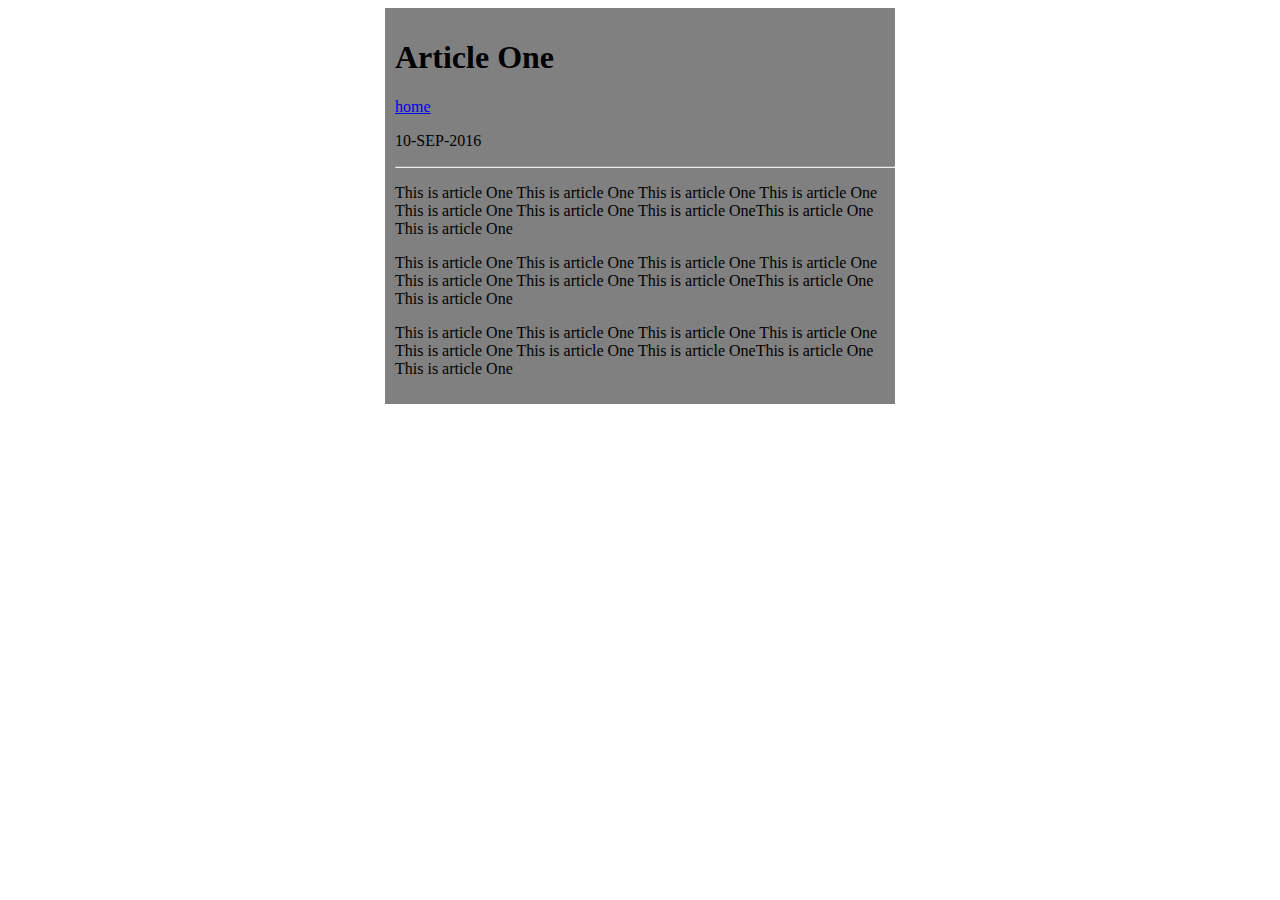
==== ui/article-one.html @ d03da705 "[imad-console] Updates ui/article-one.html" ====
<html>
    <head>
        <title>Article One</title>
        <meta content='width=device-width, initial-scale=1.0' name='viewport' />
        <style>
            .container {
                max-width:500px;
                margin:auto;
                padding:10px 0 10px 10px;
                background-color:grey;
            }
        </style>
    </head>
    <body>
        <div class="container">
        <h1>
            Article One
        </h1>
        <a href='/'>home</a>
        <div>
            <p>10-SEP-2016</p>
        </div>
        <hr/>
        <p>
            This is article One
            This is article One
            This is article One
            This is article One
            This is article One
            This is article One
            This is article OneThis is article One
            This is article One
        </p>
        <p>
            This is article One
            This is article One
            This is article One
            This is article One
            This is article One
            This is article One
            This is article OneThis is article One
            This is article One
        </p>
        <p>
            This is article One
            This is article One
            This is article One
            This is article One
            This is article One
            This is article One
            This is article OneThis is article One
            This is article One
        </p>
        </div>
    </body>
</html>
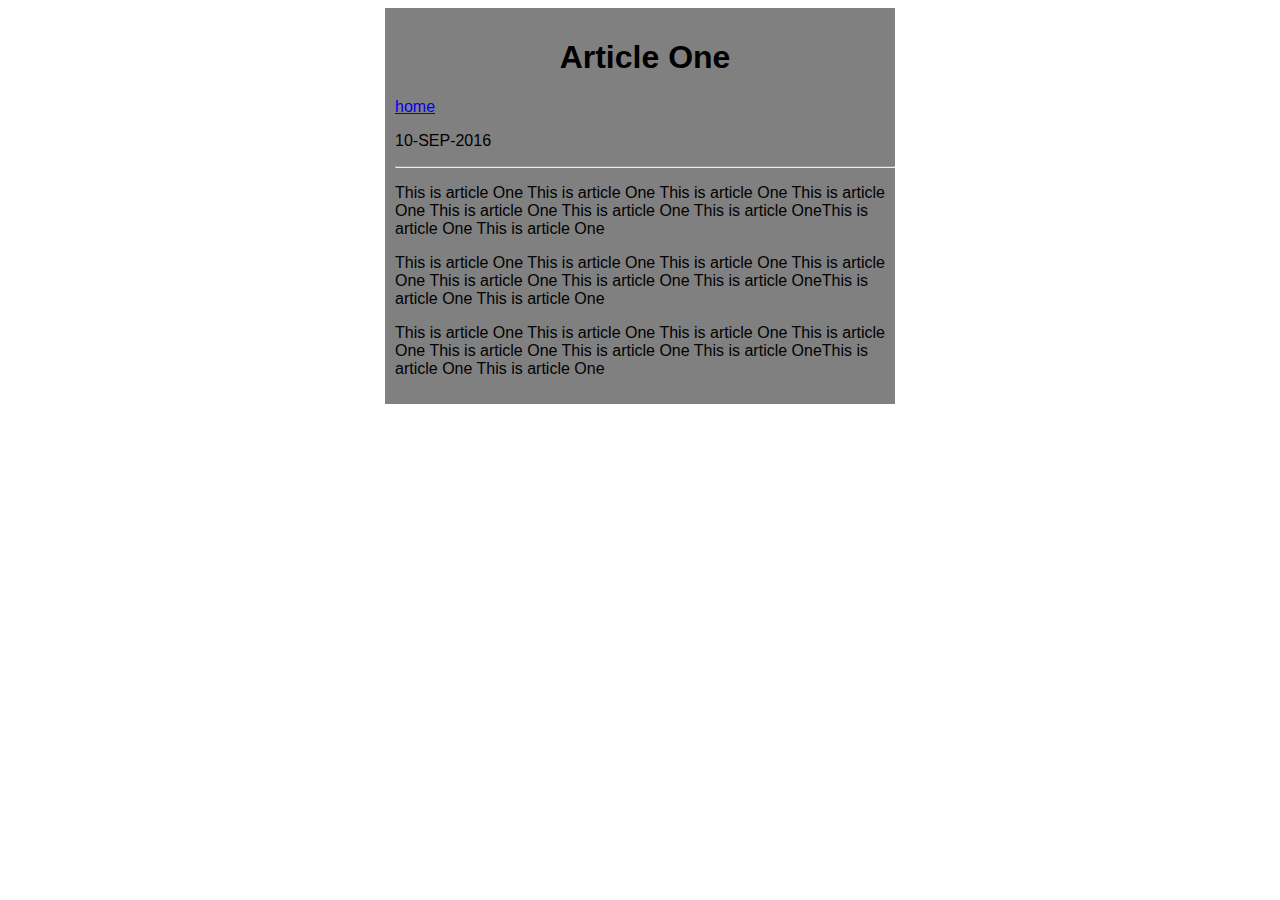
==== commit 6cbc3be6: "[imad-console] Updates ui/article-one.html" ====
--- a/ui/article-one.html
+++ b/ui/article-one.html
@@ -8,12 +8,17 @@
                 margin:auto;
                 padding:10px 0 10px 10px;
                 background-color:grey;
+                font-family:sans-serif;
+            }
+            
+            .center{
+                text-align:center;
             }
         </style>
     </head>
     <body>
         <div class="container">
-        <h1>
+        <h1 class="center">
             Article One
         </h1>
         <a href='/'>home</a>
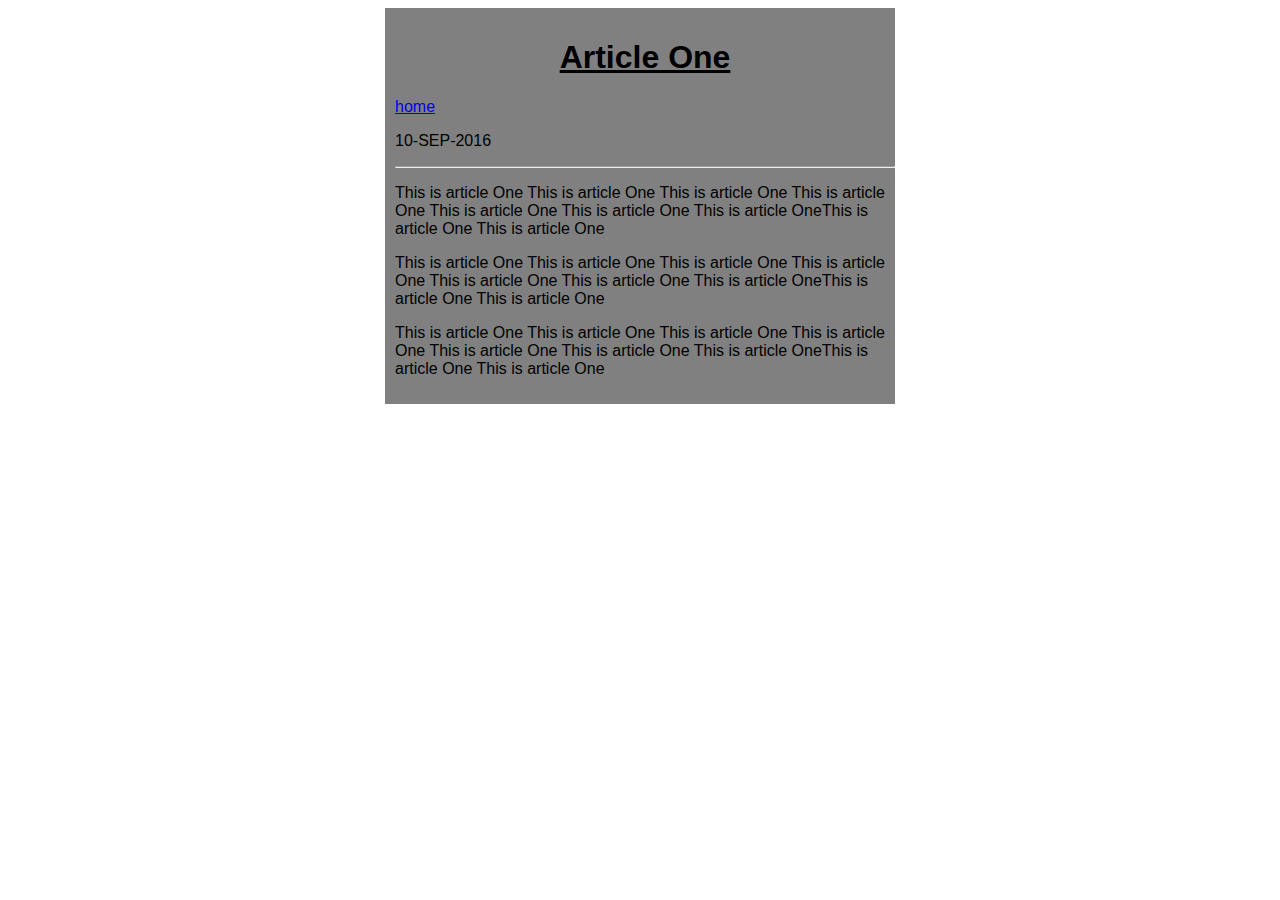
==== commit 6f9eaa76: "[imad-console] Updates ui/article-one.html" ====
--- a/ui/article-one.html
+++ b/ui/article-one.html
@@ -14,11 +14,15 @@
             .center{
                 text-align:center;
             }
+            
+            .underline{
+                text-decoration:underline;
+            }
         </style>
     </head>
     <body>
         <div class="container">
-        <h1 class="center">
+        <h1 class="center underline">
             Article One
         </h1>
         <a href='/'>home</a>
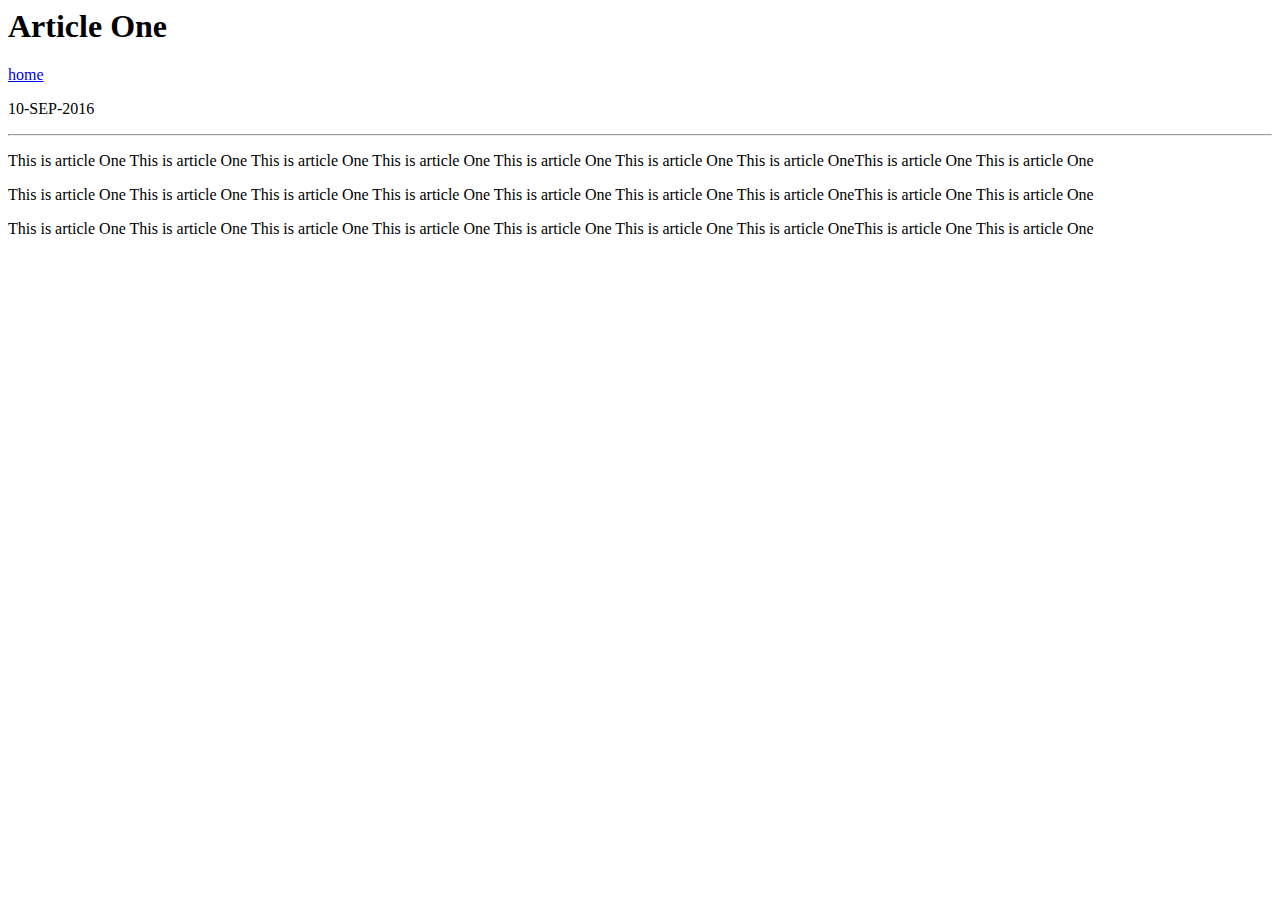
==== commit c7f38a7e: "[imad-console] Updates ui/article-one.html" ====
--- a/ui/article-one.html
+++ b/ui/article-one.html
@@ -3,21 +3,7 @@
         <title>Article One</title>
         <meta content='width=device-width, initial-scale=1.0' name='viewport' />
         <style>
-            .container {
-                max-width:500px;
-                margin:auto;
-                padding:10px 0 10px 10px;
-                background-color:grey;
-                font-family:sans-serif;
-            }
             
-            .center{
-                text-align:center;
-            }
-            
-            .underline{
-                text-decoration:underline;
-            }
         </style>
     </head>
     <body>
